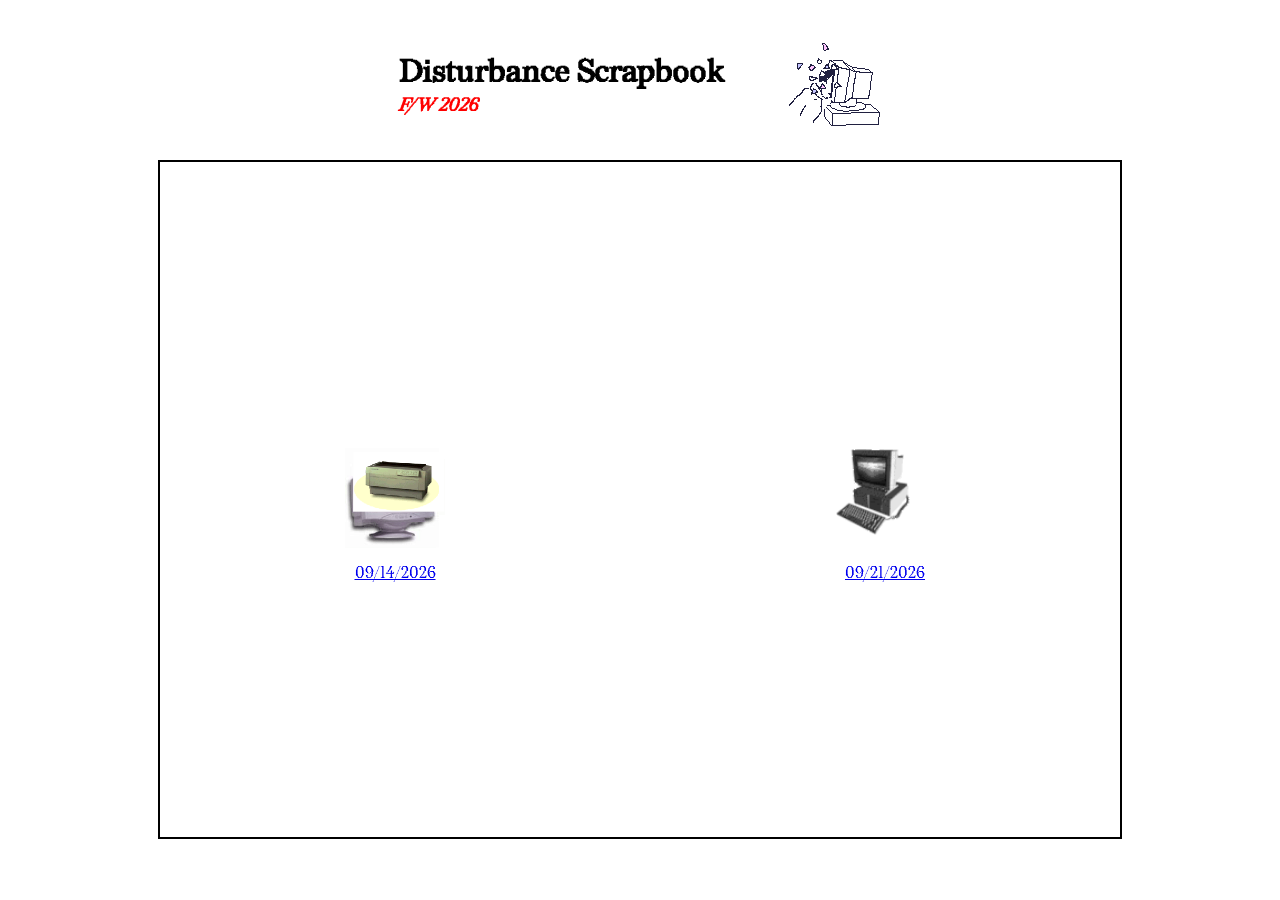
==== index.html @ fd8806ee "week 2 push inital week 2 push, still more to update." ====
<!DOCTYPE html>
<html lang="en">
<head>
  <meta charset="UTF-8">
  <meta name="viewport" content="width=device-width, initial-scale=1.0">
  <title>Disturbance Scrapbook</title>
  <link rel="stylesheet" href="style.css">
</head>
<body>
  <div class="headingFlexbox">
    <div class="blogTitle">
      <h1>Disturbance Scrapbook</h1>
      <h3 class="nameSubtitle">F/W 2026</h3>
    </div>
    <img src="assets/images/headsmash_GIF.gif">
  </div>

  <main>
    <div class="postsParent">
      <ul class="postsList">
        <a class="postsItem" href="posts/09_14_2026_blogpost.html">
          <img src='assets/images/computer_montage.gif' alt="Post Thumbnail" class="postImage">
          <span class="postDate">09/14/2026</span>
        </a>
        <a class="postsItem" href="posts/09_21_2026_blogpost.html">
          <img src='assets/images/computerSpin.gif' alt="Post Thumbnail" class="postImage">
          <span class="postDate">09/21/2026</span>
        </a>
      </ul>
    </div>
  </main>

  <script src="main.js" defer></script>
</body>
</html>
---- style.css ----
@font-face {
  font-family: 'Redaction';
  src: url(assets/fonts/Redaction_20-Regular.woff2) format('woff2');
  font-weight: normal;
  font-style: normal;
  font-display: swap;
}

@font-face {
  font-family: 'RedactionItalics';
  src: url(assets/fonts/Redaction_20-Italic.woff2) format('woff2');
  font-weight: normal;
  font-style: italic;
  font-display: swap;
}

body {
  padding-top: 1em;
  font-family: 'Redaction', sans-serif;
  display: flex;
  flex-direction: column;
  align-items: center;
}

main {
  display: flex;
}

figure{
  display: flex;
  flex-direction: column;
  align-items: center;
  align-self: center;
  gap: 10px;
}

figcaption{
  font-size: 16px;
  text-align: center;
}

/* LANDING PAGE STYLING */

.headingFlexbox{
  position: relative;
  display: flex;
  gap: 50px;
  align-items: center;
  padding: 0.5rem;
}

.blogTitle{
  display: flex;
  flex-direction: column;
}

.nameSubtitle{
  font-family: 'RedactionItalics', sans-serif;
  color: red;
  margin-top: -20px;
  
}

.postsParent {
  margin-top: 1rem;
  height: 75vh;
  width: 75vw;
  border: 2px solid black;
  align-content: center;
}

.postsList {
  list-style: none;
  margin: 0;
  padding: 0;
  display: grid;
  grid-template-columns: repeat(auto-fit, minmax(250px, 1fr));
  justify-content: center;
  gap: 20px;
}

.postsItem {
  justify-self: center;
  display: flex;
  flex-direction: column;
  align-items: center;
}

.postImage {
  aspect-ratio: 1;
  height: 100px;
  padding-top: 2rem;
  padding-bottom: 1rem;
}

/* BLOG POSTS STYLING */

.blogpostParent{
  border: 2px solid black;
  width: 75vw;
  min-height: 75vh;
  display: flex;
  flex-direction: column;
}

.blogpostTitle{
  color: red;
  align-self: center;
  font-size: 40pt;
  margin-top: 20px;
  margin-bottom: 5px;
}

.blockParent{
  display: flex;
  align-items: flex-start;
  justify-content: space-between;
  font-size: 18pt;
  margin-left: 20px;
  margin-right: 20px;
  padding-bottom: 40px;
}

.blogpostImage {
  max-width: 300px;
}

.blogpostSubtitle {
  display: flex;
  align-items: start;
  font-size: 22px;
  padding-left: 20px;
}

.backButton {
  position: absolute;
  right: 145%;
}
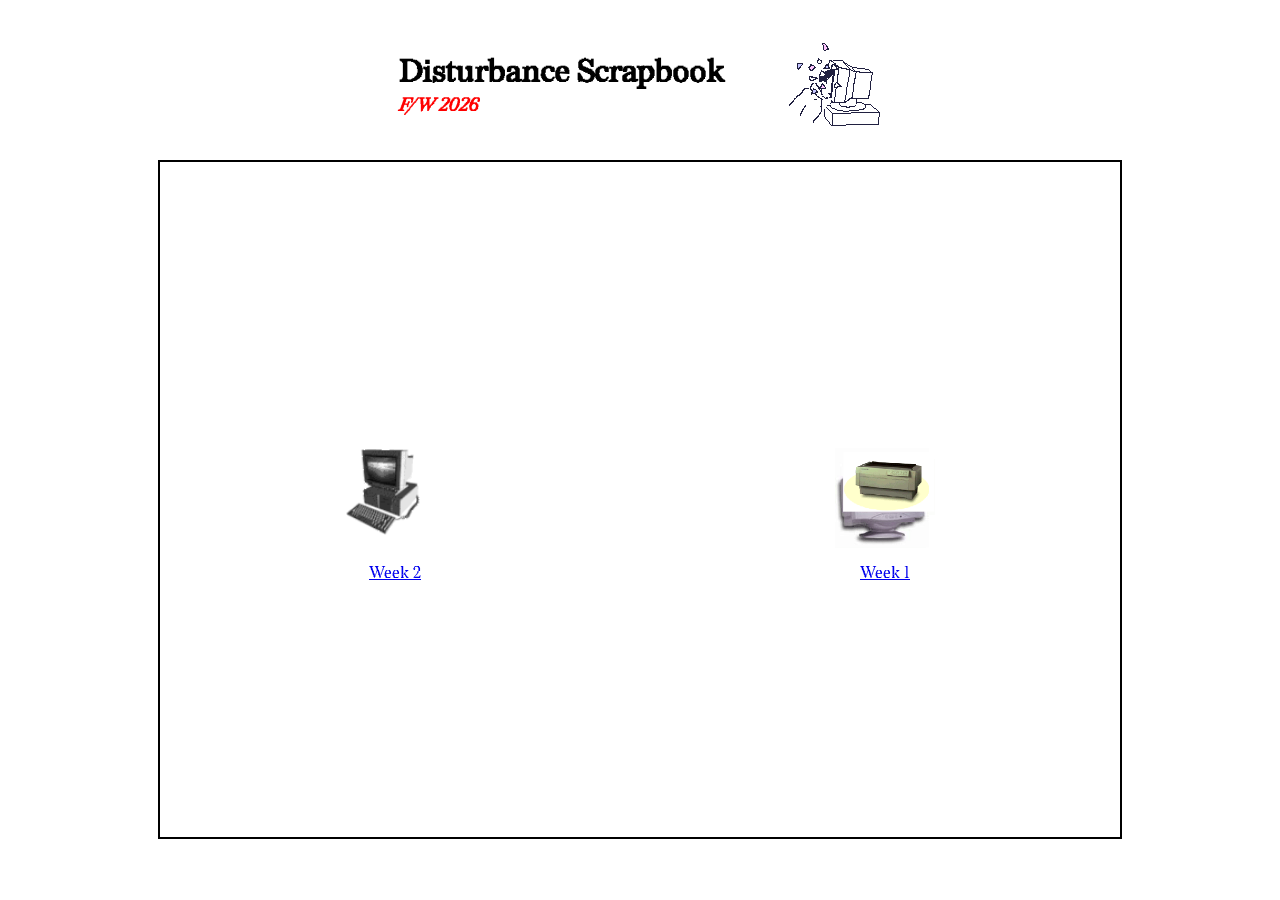
==== commit f2ab5353: "updating main page" ====
--- a/index.html
+++ b/index.html
@@ -18,13 +18,13 @@
   <main>
     <div class="postsParent">
       <ul class="postsList">
+        <a class="postsItem" href="posts/09_21_2026_blogpost.html">
+          <img src='assets/images/computerSpin.gif' alt="Post Thumbnail" class="postImage">
+          <span class="postDate">Week 2</span>
+        </a>
         <a class="postsItem" href="posts/09_14_2026_blogpost.html">
           <img src='assets/images/computer_montage.gif' alt="Post Thumbnail" class="postImage">
-          <span class="postDate">09/14/2026</span>
-        </a>
-        <a class="postsItem" href="posts/09_21_2026_blogpost.html">
-          <img src='assets/images/computerSpin.gif' alt="Post Thumbnail" class="postImage">
-          <span class="postDate">09/21/2026</span>
+          <span class="postDate">Week 1</span>
         </a>
       </ul>
     </div>
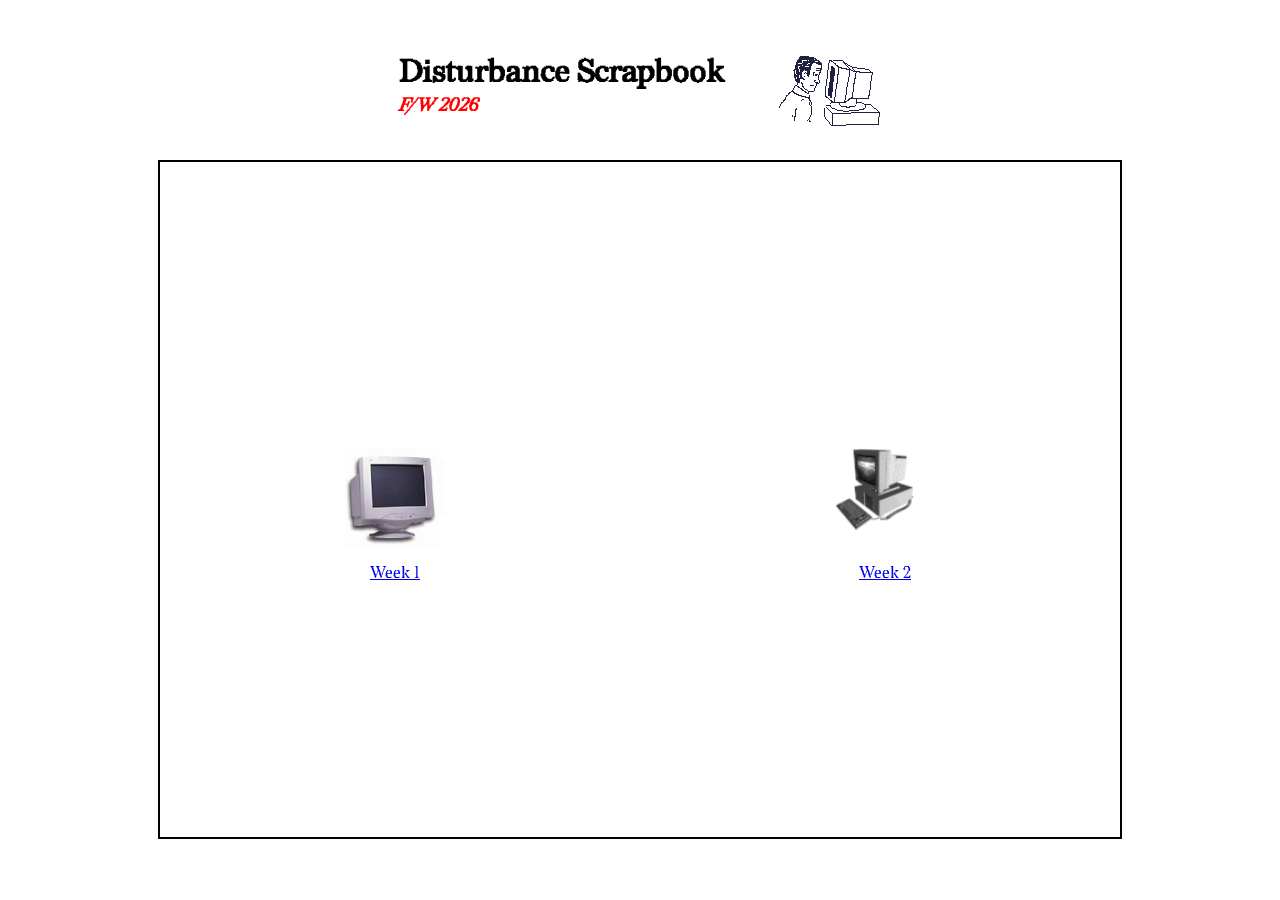
==== commit 1cb752d1: "Update index.html" ====
--- a/index.html
+++ b/index.html
@@ -18,13 +18,13 @@
   <main>
     <div class="postsParent">
       <ul class="postsList">
+        <a class="postsItem" href="posts/09_14_2026_blogpost.html">
+          <img src='assets/images/computer_montage.gif' alt="Post Thumbnail" class="postImage">
+          <span class="postDate">Week 1</span>
+        </a>
         <a class="postsItem" href="posts/09_21_2026_blogpost.html">
           <img src='assets/images/computerSpin.gif' alt="Post Thumbnail" class="postImage">
           <span class="postDate">Week 2</span>
-        </a>
-        <a class="postsItem" href="posts/09_14_2026_blogpost.html">
-          <img src='assets/images/computer_montage.gif' alt="Post Thumbnail" class="postImage">
-          <span class="postDate">Week 1</span>
         </a>
       </ul>
     </div>
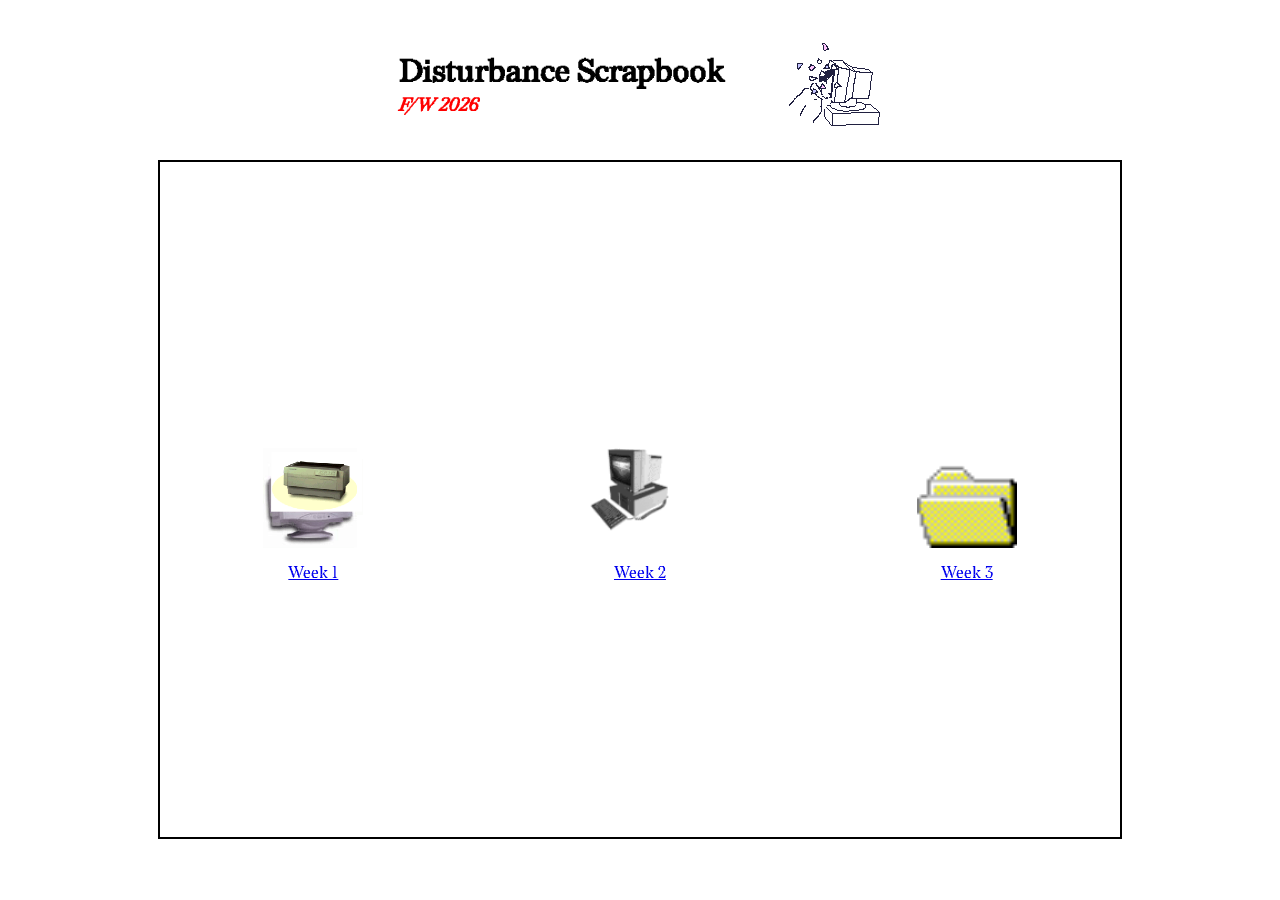
==== commit 682f7b7a: "week 3 post" ====
--- a/index.html
+++ b/index.html
@@ -26,6 +26,10 @@
           <img src='assets/images/computerSpin.gif' alt="Post Thumbnail" class="postImage">
           <span class="postDate">Week 2</span>
         </a>
+        <a class="postsItem" href="posts/09_28_2026_blogpost.html">
+          <img src='assets/images/file_folder3.gif' alt="Post Thumbnail" class="postImage">
+          <span class="postDate">Week 3</span>
+        </a>
       </ul>
     </div>
   </main>
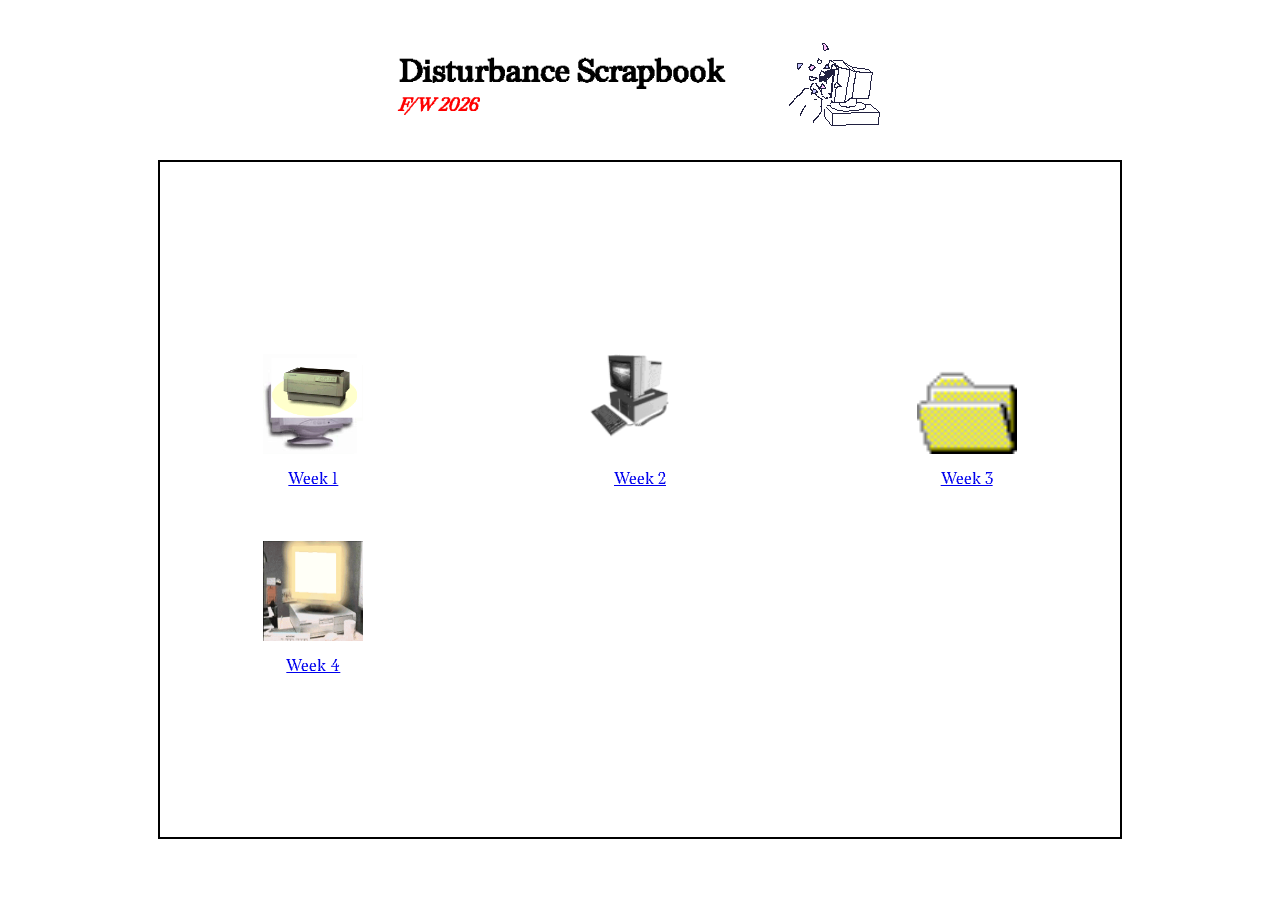
==== commit 41d3de55: "week 4 post" ====
--- a/index.html
+++ b/index.html
@@ -30,6 +30,10 @@
           <img src='assets/images/file_folder3.gif' alt="Post Thumbnail" class="postImage">
           <span class="postDate">Week 3</span>
         </a>
+        <a class="postsItem" href="posts/10_05_2026_blogpost.html">
+          <img src='assets/images/week4/blowupcomputer.gif' alt="Post Thumbnail" class="postImage">
+          <span class="postDate">Week 4</span>
+        </a>
       </ul>
     </div>
   </main>
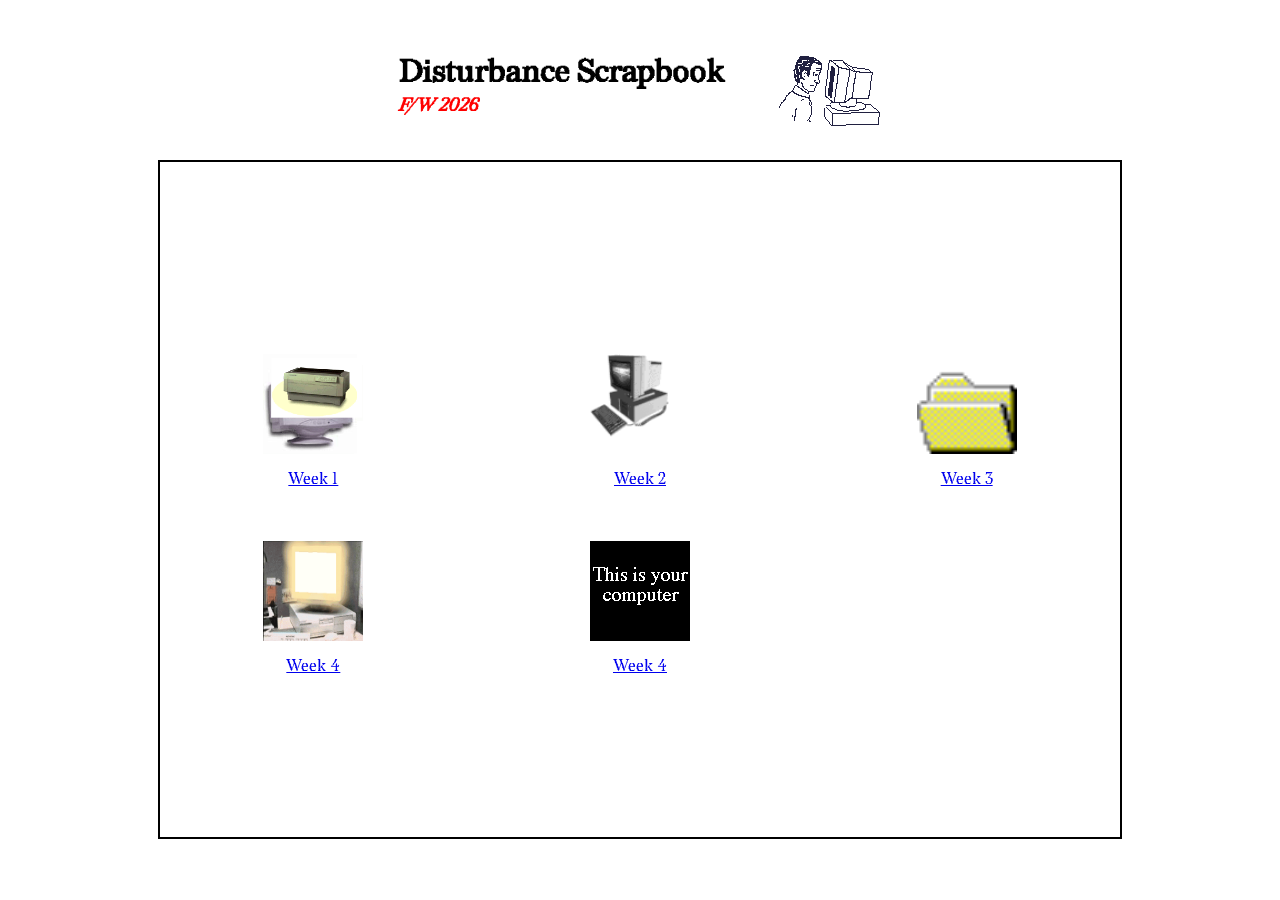
==== commit 79a905cb: "week 5 updates" ====
--- a/index.html
+++ b/index.html
@@ -34,6 +34,10 @@
           <img src='assets/images/week4/blowupcomputer.gif' alt="Post Thumbnail" class="postImage">
           <span class="postDate">Week 4</span>
         </a>
+        <a class="postsItem" href="posts/10_12_2026_blogpost.html">
+          <img src='assets/images/badvirus.gif' alt="Post Thumbnail" class="postImage">
+          <span class="postDate">Week 4</span>
+        </a>
       </ul>
     </div>
   </main>
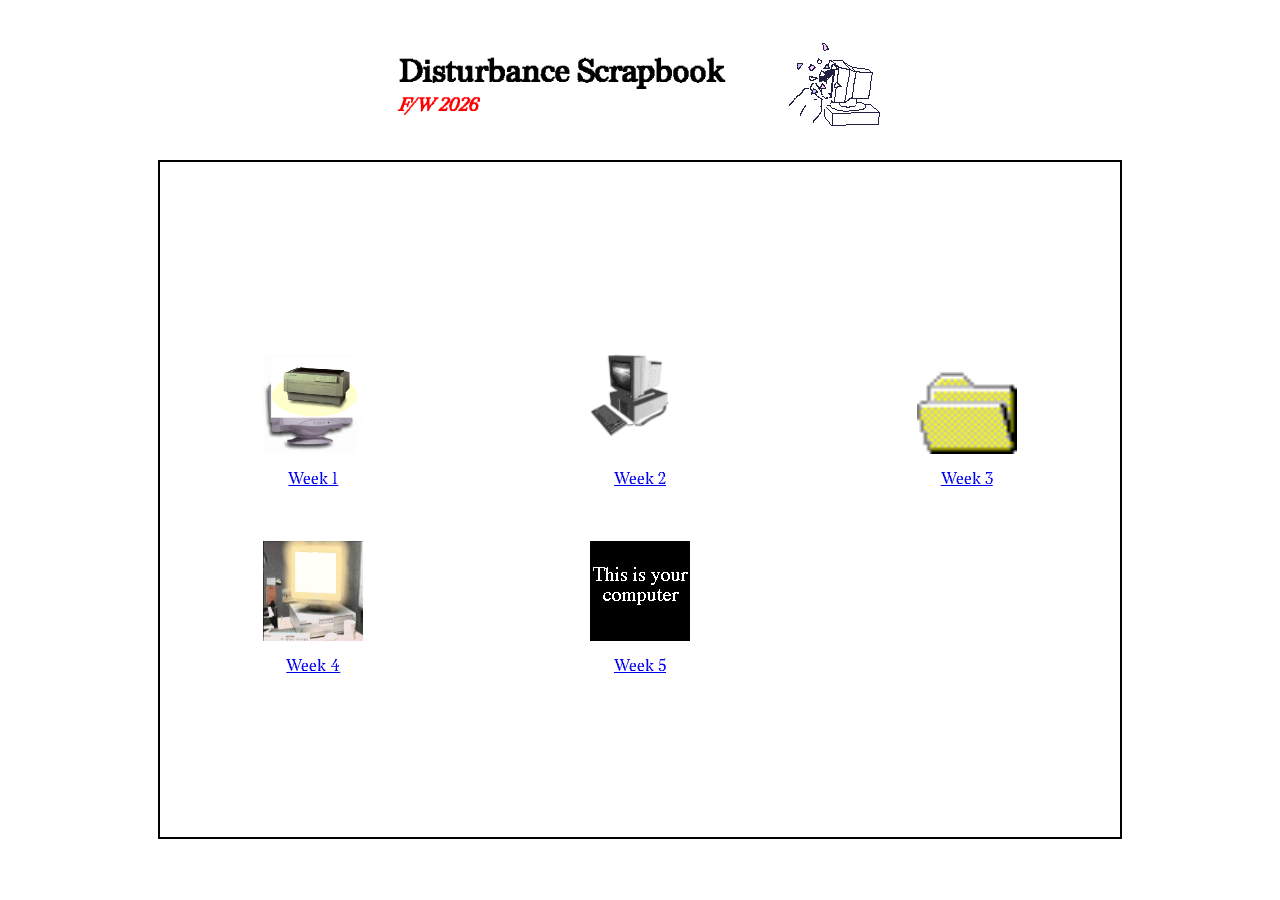
==== commit b4903060: "week 5 updates" ====
--- a/index.html
+++ b/index.html
@@ -36,7 +36,7 @@
         </a>
         <a class="postsItem" href="posts/10_12_2026_blogpost.html">
           <img src='assets/images/badvirus.gif' alt="Post Thumbnail" class="postImage">
-          <span class="postDate">Week 4</span>
+          <span class="postDate">Week 5</span>
         </a>
       </ul>
     </div>
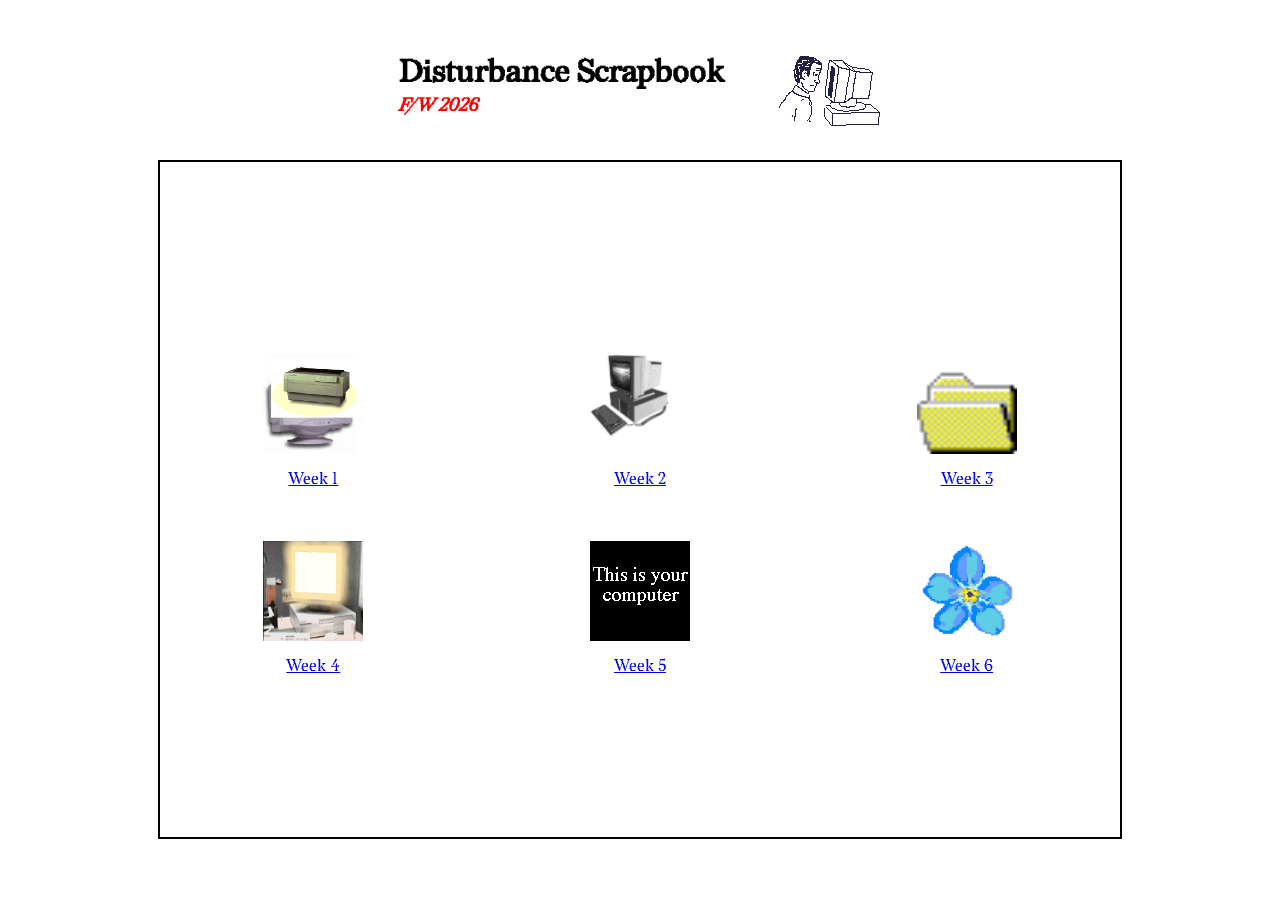
==== commit bd6c9c21: "week 6" ====
--- a/index.html
+++ b/index.html
@@ -38,6 +38,10 @@
           <img src='assets/images/badvirus.gif' alt="Post Thumbnail" class="postImage">
           <span class="postDate">Week 5</span>
         </a>
+        <a class="postsItem" href="posts/10_19_2026_blogpost.html">
+          <img src='assets/images/week6/icon.png' alt="Post Thumbnail" class="postImage">
+          <span class="postDate">Week 6</span>
+        </a>
       </ul>
     </div>
   </main>
